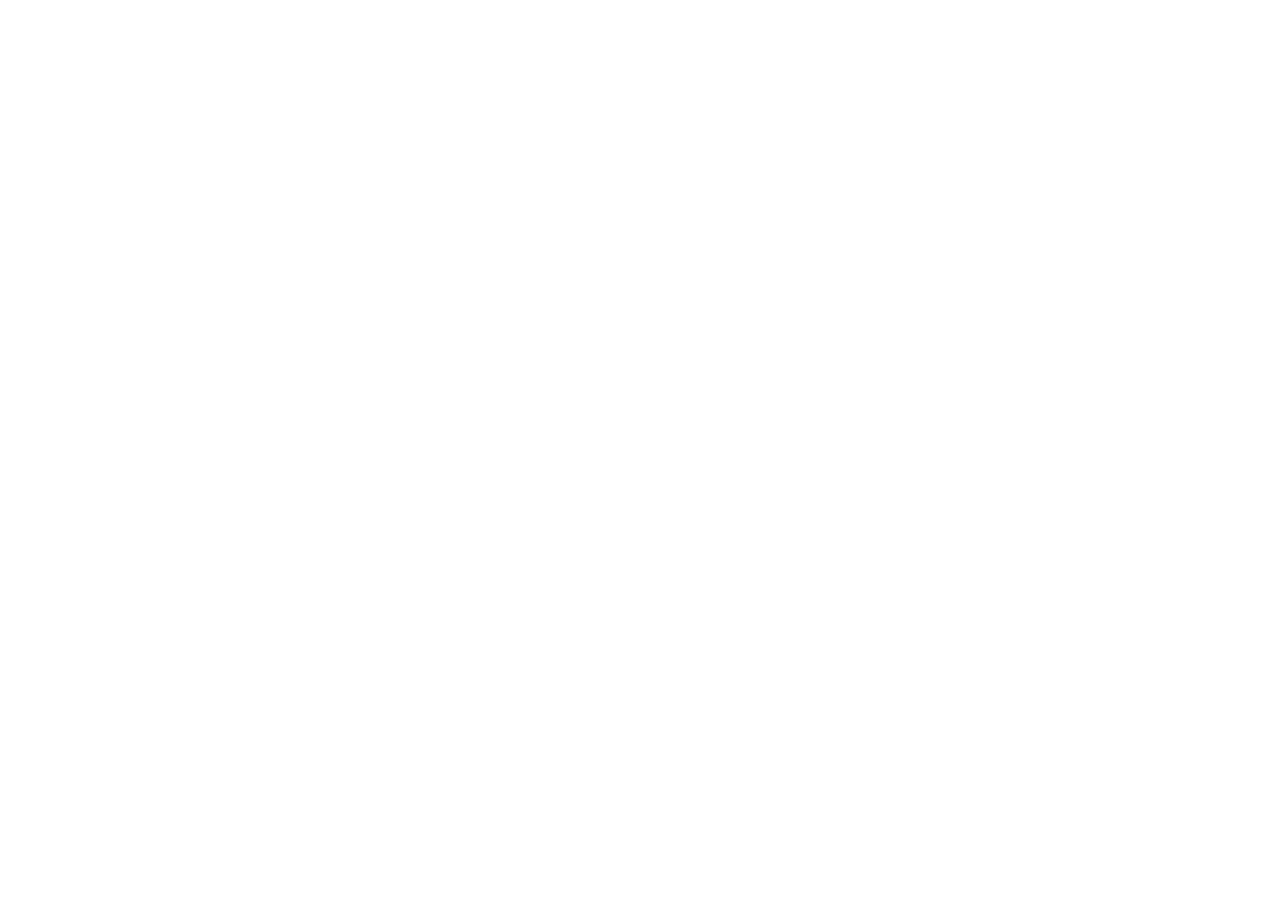
==== search-form/index.html @ 4a829550 "start search bar project" ====
<!DOCTYPE html>
<html lang="en">
  <head>
    <meta charset="UTF-8" />
    <meta http-equiv="X-UA-Compatible" content="IE=edge" />
    <link rel="stylesheet" text="text/css" href="style.css" />
    <meta name="viewport" content="width=device-width, initial-scale=1.0" />
    <script src="script.js"></script>
    <title>Hiden search bar</title>
  </head>
  <body></body>
</html>
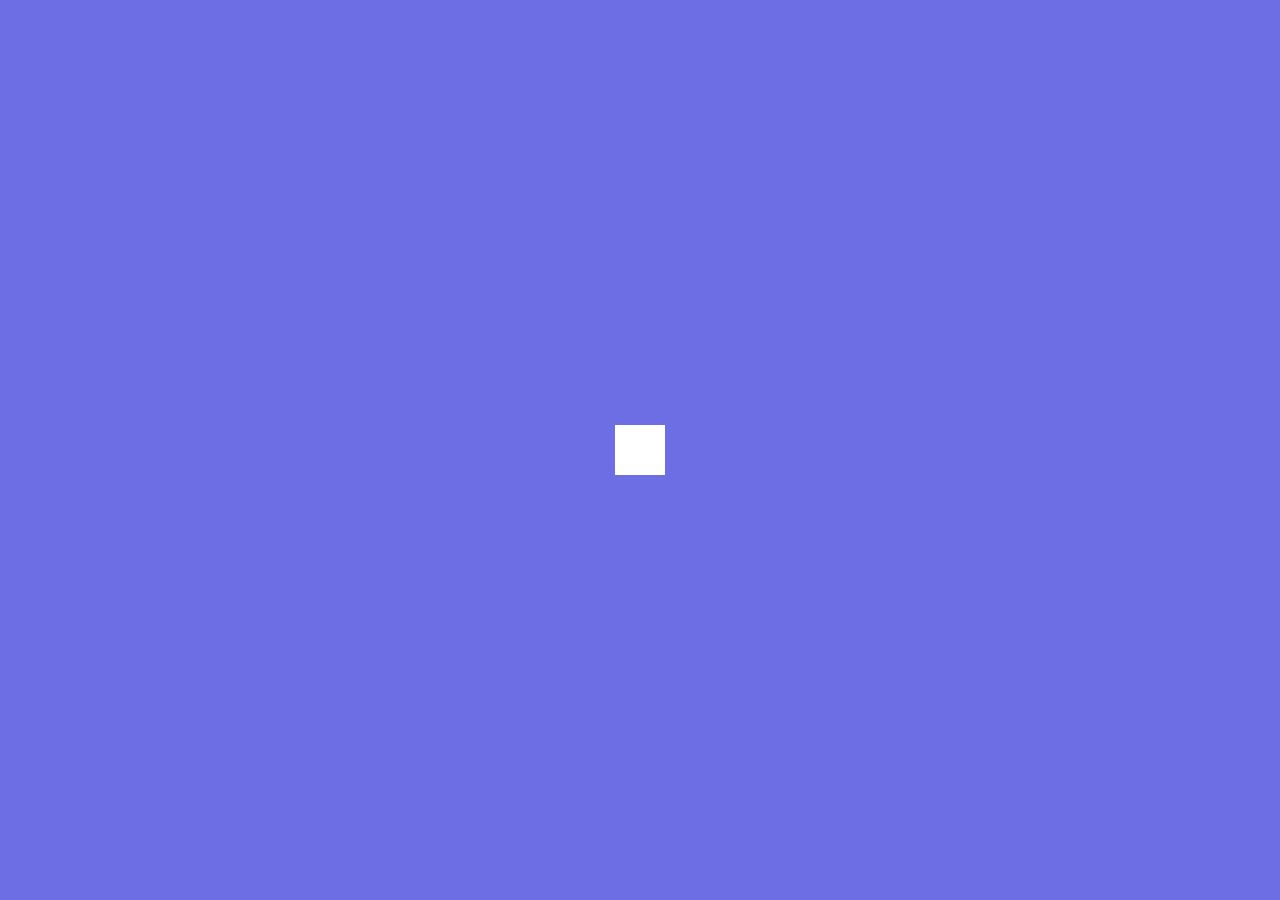
==== commit 4867efb0: "complete style" ====
--- a/search-form/index.html
+++ b/search-form/index.html
@@ -4,9 +4,20 @@
     <meta charset="UTF-8" />
     <meta http-equiv="X-UA-Compatible" content="IE=edge" />
     <link rel="stylesheet" text="text/css" href="style.css" />
+    <script
+      src="https://kit.fontawesome.com/f6130471fc.js"
+      crossorigin="anonymous"
+    ></script>
     <meta name="viewport" content="width=device-width, initial-scale=1.0" />
     <script src="script.js"></script>
-    <title>Hiden search bar</title>
+    <title>Hidd en search bar</title>
   </head>
-  <body></body>
+  <body>
+    <div class="search">
+      <input type="text" class="input" placeholder="Search..." />
+      <button class="btn">
+        <i class="fas fa-search"></i>
+      </button>
+    </div>
+  </body>
 </html>
--- a/search-form/style.css
+++ b/search-form/style.css
@@ -0,0 +1,55 @@
+* {
+  box-sizing: border-box;
+}
+
+body {
+  display: flex;
+
+  align-items: center;
+  justify-content: center;
+  height: 100vh;
+  overflow: hidden;
+  margin: 0;
+  background-color: rgb(109, 109, 228);
+}
+
+.search {
+  position: relative;
+  height: 50px;
+}
+
+.search .input {
+  background-color: white;
+  border: 0;
+  font-size: 18px;
+  height: 50px;
+  padding: 15px;
+  width: 50px;
+  transition: width 0.3s ease;
+}
+
+.btn {
+  background-color: #fff;
+  border: 0;
+  cursor: pointer;
+  font-size: 24px;
+  position: absolute;
+  top: 0;
+  left: 0;
+  height: 50px;
+  width: 50px;
+  transition: transform 0.3s ease;
+}
+
+.btn:focus,
+.input:focus {
+  outline: none;
+}
+
+.search.active .input {
+  width: 200px;
+}
+
+.search.active .btn {
+  transform: translateX(198px);
+}
